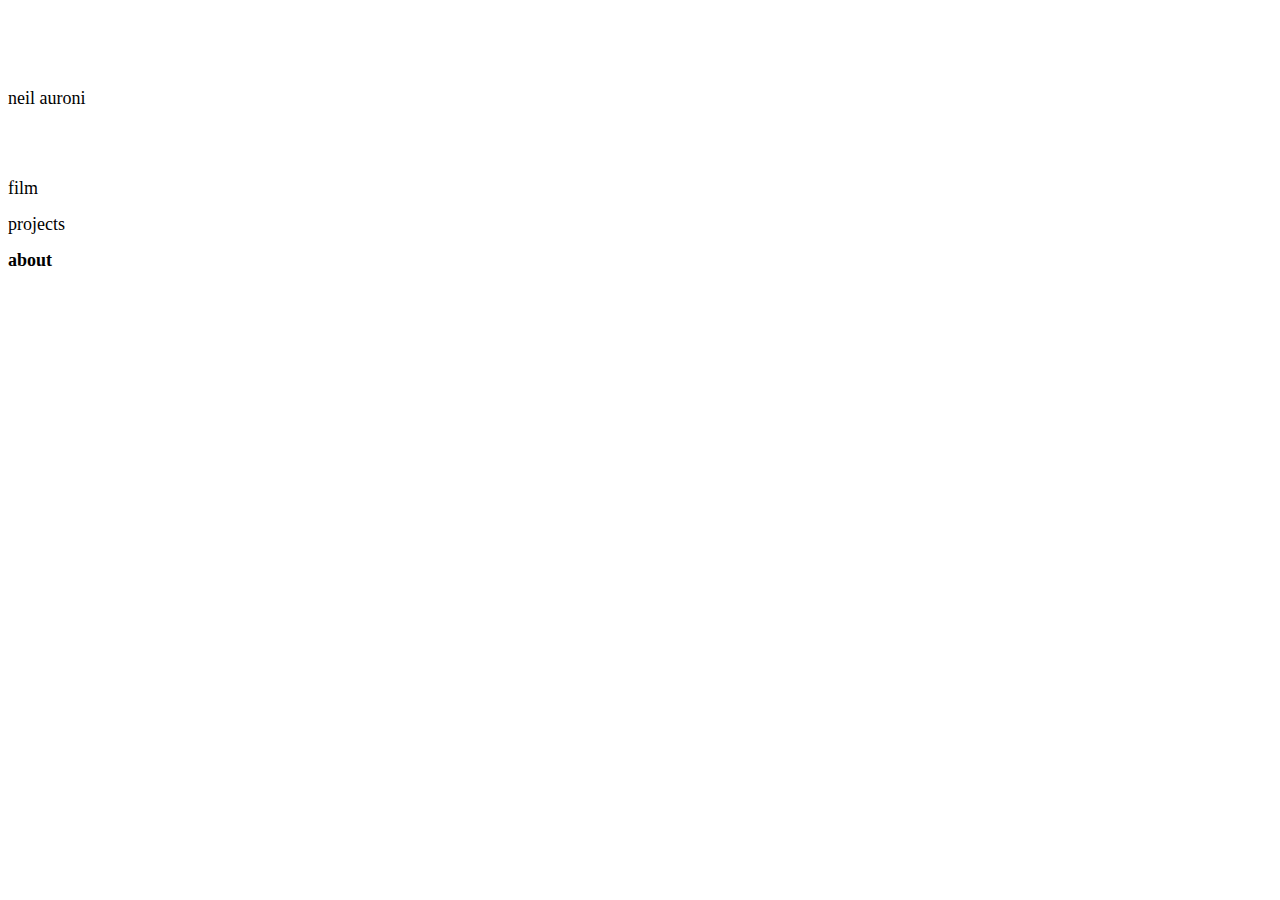
==== about.html @ 9eb937e9 "Fuck" ====
<!DOCTYPE html>
<html lang="en">
<head>
    <meta charset="UTF-8">
    <meta http-equiv="X-UA-Compatible" content="IE=edge">
    <meta name="viewport" content="width=device-width, initial-scale=1.0">
    <title>Document</title>
    <link rel="stylesheet" href="style.css">
</head>


<body>
    <div class="menu">
        <p>neil auroni</p>
        <br></br>

        <p>film</p>
        <p>projects</p>
        <p><strong>about</strong></p>
    </div>

        <br></br>


</body>



</html>
---- style.css ----
.body {
    width: 100%;
    float: left;
}

.menu {
    padding-top: 5%;
    width: 20%;
    float: left;
    text-align: left;
    font-size: large;
    line-height: 100%;
    
}

.slideshow {
    padding-top: 5%;
    font-size: large;
    line-height: 30%;
    width: 60%;
    float: left;

}

.top {
    padding-left: 5%;
    line-height: 0%;
}

.bottom-left {
    width: 88%;
    float: left;
    line-height: 0%;
}

.bottom-right {
    float: left;

}


img {
    display: block;
    margin-left: auto;
    margin-right: auto;
    width: 90%;
    height: 90%;
    object-fit: cover; 

}


.sidemenu {
    width: 20%;
    float: left;
    text-align: center;

}

.rollnum {
    width: 30%;
    margin-left: auto;
    margin-right: auto;
    font-size: large;
}
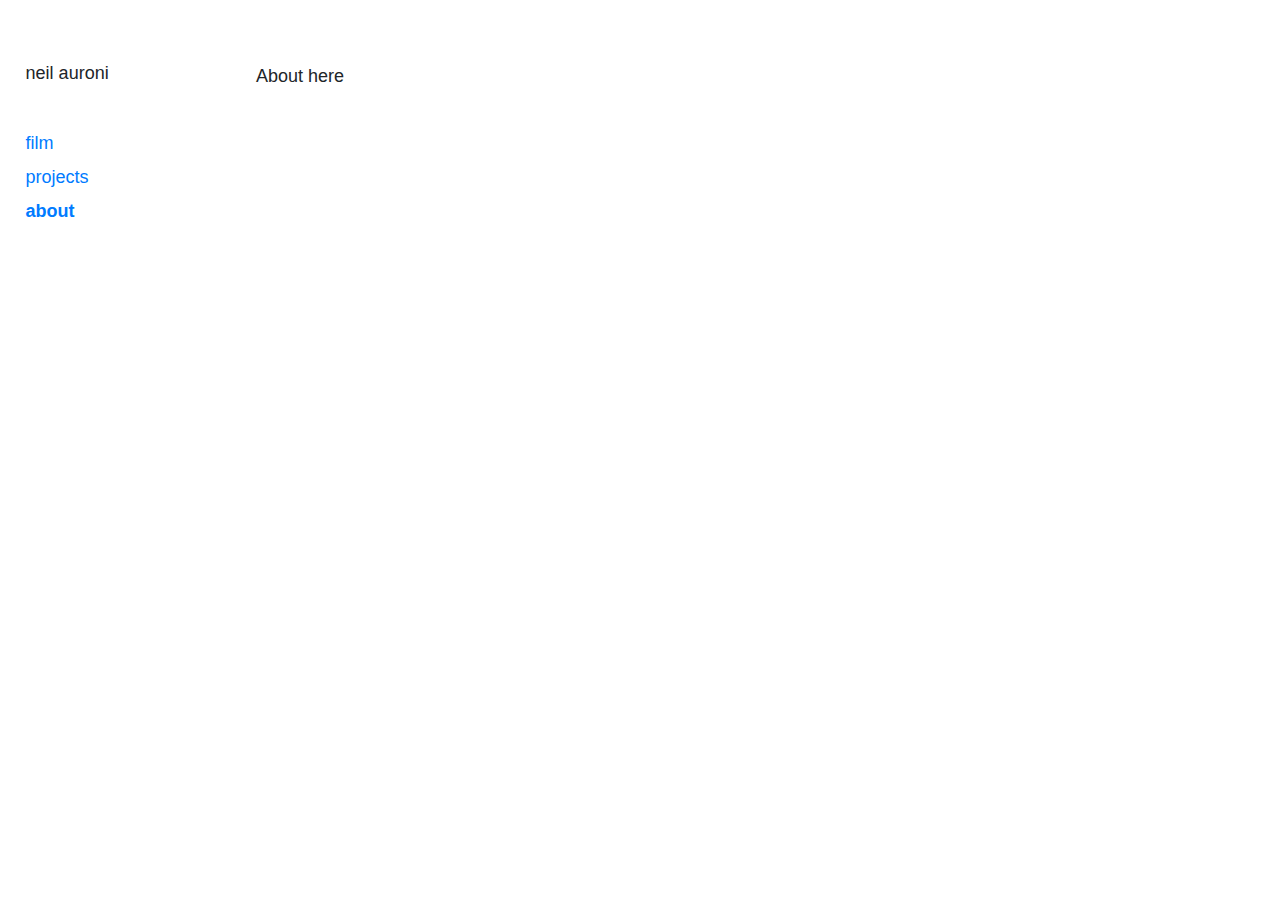
==== commit 7d580ee7: "Fuck casey neistat" ====
--- a/about.html
+++ b/about.html
@@ -3,8 +3,10 @@
 <head>
     <meta charset="UTF-8">
     <meta http-equiv="X-UA-Compatible" content="IE=edge">
-    <meta name="viewport" content="width=device-width, initial-scale=1.0">
+    <meta name="viewport" content="width=device-width, initial-scale=1.0, shrink-to-fit=no">
     <title>Document</title>
+    <link rel="stylesheet" href="https://cdn.jsdelivr.net/npm/bootstrap@4.0.0/dist/css/bootstrap.min.css" integrity="sha384-Gn5384xqQ1aoWXA+058RXPxPg6fy4IWvTNh0E263XmFcJlSAwiGgFAW/dAiS6JXm" crossorigin="anonymous">
+
     <link rel="stylesheet" href="style.css">
 </head>
 
@@ -14,12 +16,24 @@
         <p>neil auroni</p>
         <br></br>
 
-        <p>film</p>
-        <p>projects</p>
-        <p><strong>about</strong></p>
+        <a href="film.html", style="text-decoration:none", onmouseover="style='text-decoration:underline'", onmouseout="style='text-decoration:none'">film</a>
+        <p></p>
+        <a href="projects.html", style="text-decoration:none", onmouseover="style='text-decoration:underline'", onmouseout="style='text-decoration:none'">projects</a>
+        <p></p>
+        <a href="about.html", style="text-decoration:none", onmouseover="style='text-decoration:underline'", onmouseout="style='text-decoration:none'"><strong>about</strong></a>
     </div>
 
         <br></br>
+
+
+    <div class = "center">
+        <p>About here</p>
+
+
+    </div>
+    <script src="https://code.jquery.com/jquery-3.2.1.slim.min.js" integrity="sha384-KJ3o2DKtIkvYIK3UENzmM7KCkRr/rE9/Qpg6aAZGJwFDMVNA/GpGFF93hXpG5KkN" crossorigin="anonymous"></script>
+    <script src="https://cdn.jsdelivr.net/npm/popper.js@1.12.9/dist/umd/popper.min.js" integrity="sha384-ApNbgh9B+Y1QKtv3Rn7W3mgPxhU9K/ScQsAP7hUibX39j7fakFPskvXusvfa0b4Q" crossorigin="anonymous"></script>
+    <script src="https://cdn.jsdelivr.net/npm/bootstrap@4.0.0/dist/js/bootstrap.min.js" integrity="sha384-JZR6Spejh4U02d8jOt6vLEHfe/JQGiRRSQQxSfFWpi1MquVdAyjUar5+76PVCmYl" crossorigin="anonymous"></script>
 
 
 </body>
--- a/style.css
+++ b/style.css
@@ -5,16 +5,18 @@
 
 .menu {
     padding-top: 5%;
+    padding-left: 2%;
     width: 20%;
     float: left;
     text-align: left;
     font-size: large;
     line-height: 100%;
+
     
 }
 
-.slideshow {
-    padding-top: 5%;
+.center {
+    padding-top: 2%;
     font-size: large;
     line-height: 30%;
     width: 60%;
@@ -22,19 +24,62 @@
 
 }
 
+.slideshow {
+    display: grid;
+    grid-template-columns: repeat(2, 50%);
+    grid-template-rows: auto;
+    background-color: beige;
+}
+
+.current-pic {
+    position: relative;
+    z-index: 1;
+    grid-column: 1/-1;
+    grid-row: 1/-1;
+
+}
+
+.left-button {
+    position: relative;
+    z-index: 2;
+    top: -74vh;
+    grid-column-start: 1;
+    grid-column-end: 2;
+    height: 30800%;
+    cursor: w-resize;
+    background-color: transparent;
+    outline: none;
+    border-width: 0;
+}
+
+.right-button {
+    position: relative;
+    z-index: 2;
+    top: -74vh;
+    height: 30800%;
+    grid-column: 2/2;
+    cursor: e-resize;
+    background-color: transparent;
+    outline: none;
+    border-width: 0;
+}
+
+
 .top {
-    padding-left: 5%;
-    line-height: 0%;
+    line-height: 10%;
 }
 
 .bottom-left {
-    width: 88%;
+    padding-top: 1.5%;
     float: left;
-    line-height: 0%;
+    line-height: 10%;
 }
 
 .bottom-right {
-    float: left;
+
+    padding-top: 1.5%;
+
+    float: right;
 
 }
 
